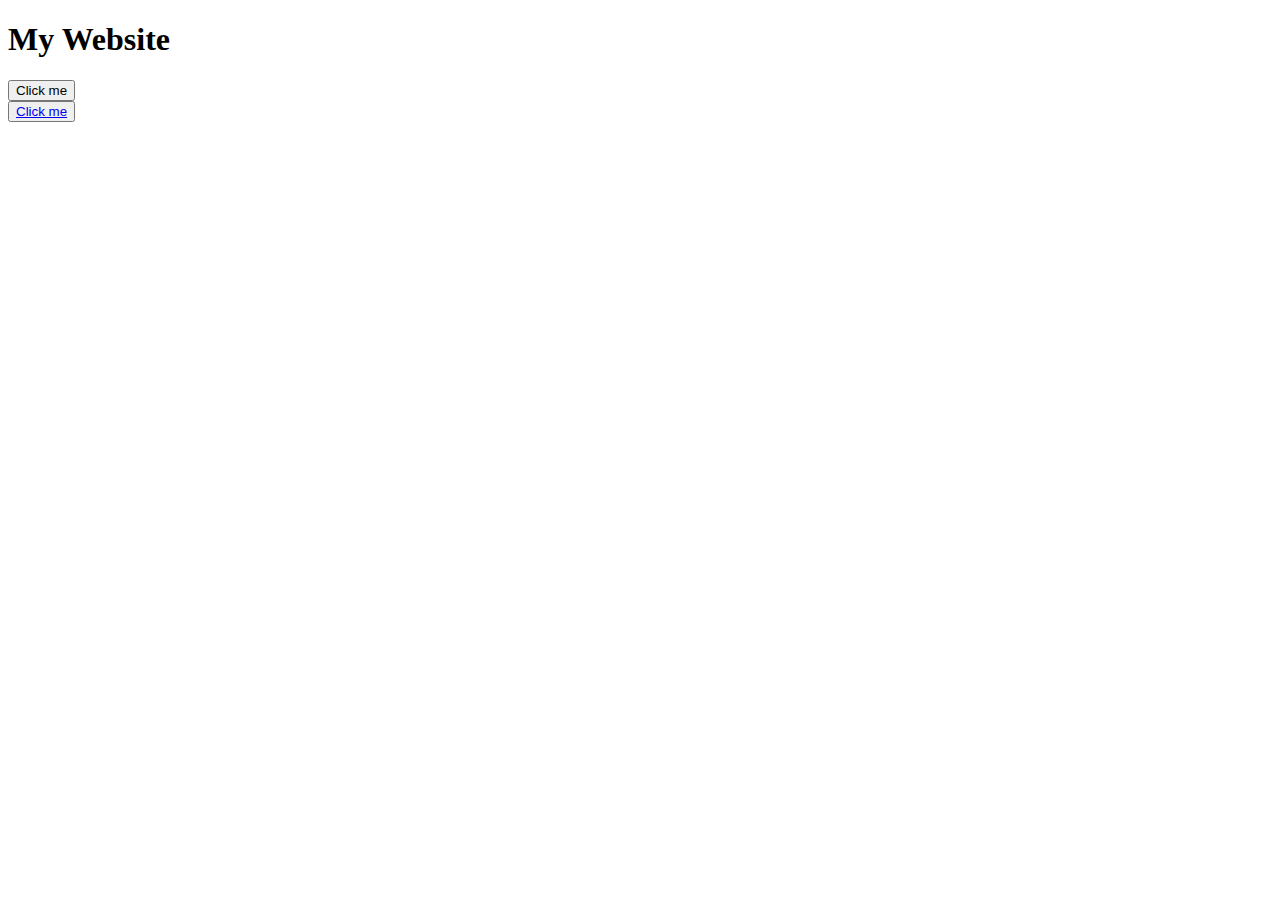
==== server/templates/index.html @ 4004e086 "test" ====
<!doctype html>


<head><title>Test</title> 
    <meta charset=utf-8> </head>
    <body>
        <h1>My Website</h1>
        <form action="/my-link/">
            <input type="submit" value="Click me" />
        </form>
        
        <button> <a href="/my-link/">Click me</a></button>

    </body>
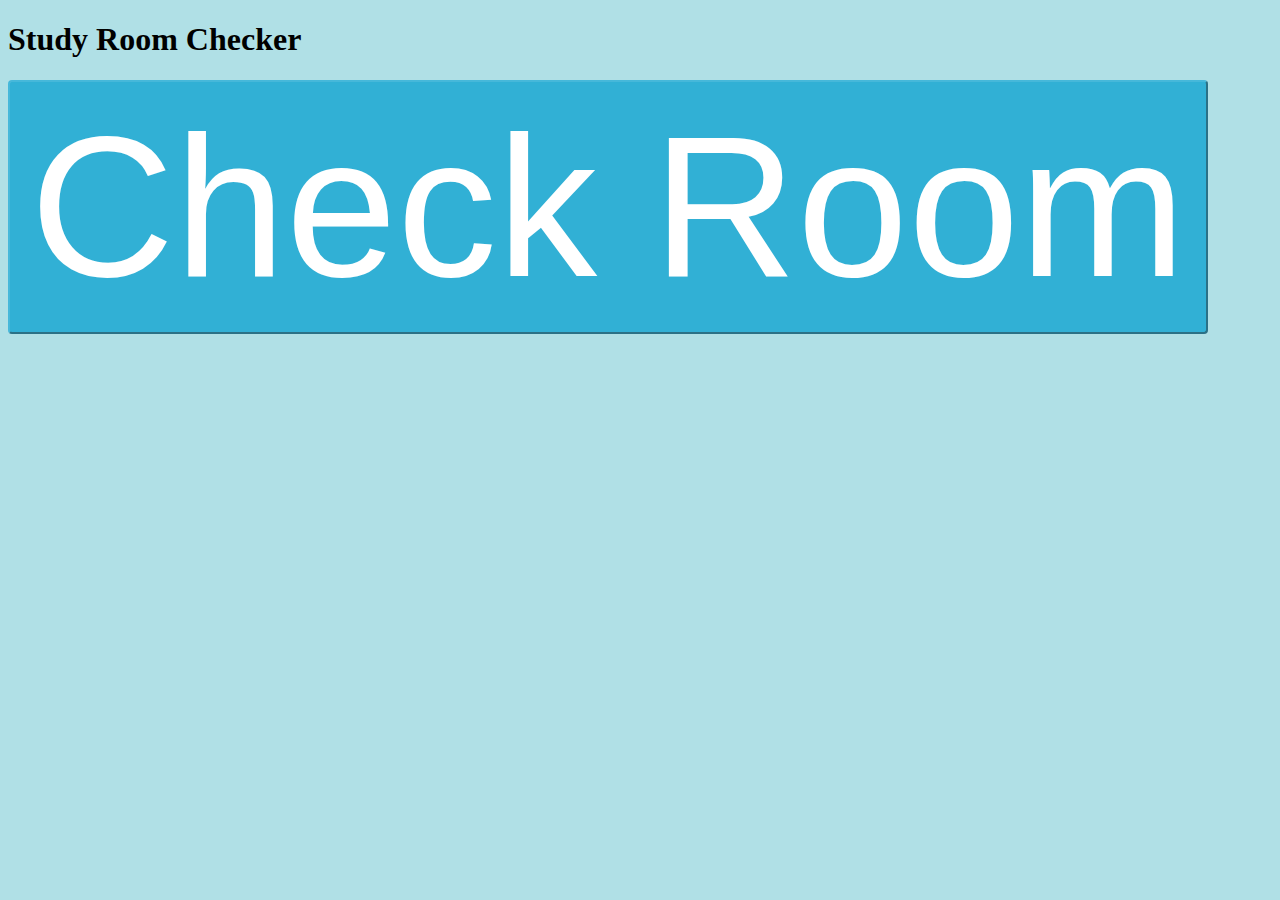
==== commit 04e80852: "update" ====
--- a/server/templates/index.html
+++ b/server/templates/index.html
@@ -2,13 +2,24 @@
 
 
 <head><title>Test</title> 
-    <meta charset=utf-8> </head>
+    <meta charset=utf-8> 
+    <style>
+        body {background-color: powderblue;}
+        input[type=submit] {
+            background-color: #31b0d5;
+            color: white;
+            padding: 10px 20px;
+            border-radius: 4px;
+            border-color: #46b8da;
+            font-size: 200px;
+          }
+    </style>
+</head>
     <body>
-        <h1>My Website</h1>
+        <h1>Study Room Checker</h1>
         <form action="/my-link/">
-            <input type="submit" value="Click me" />
+            <input type="submit" value="Check Room" />
         </form>
         
-        <button> <a href="/my-link/">Click me</a></button>
 
     </body>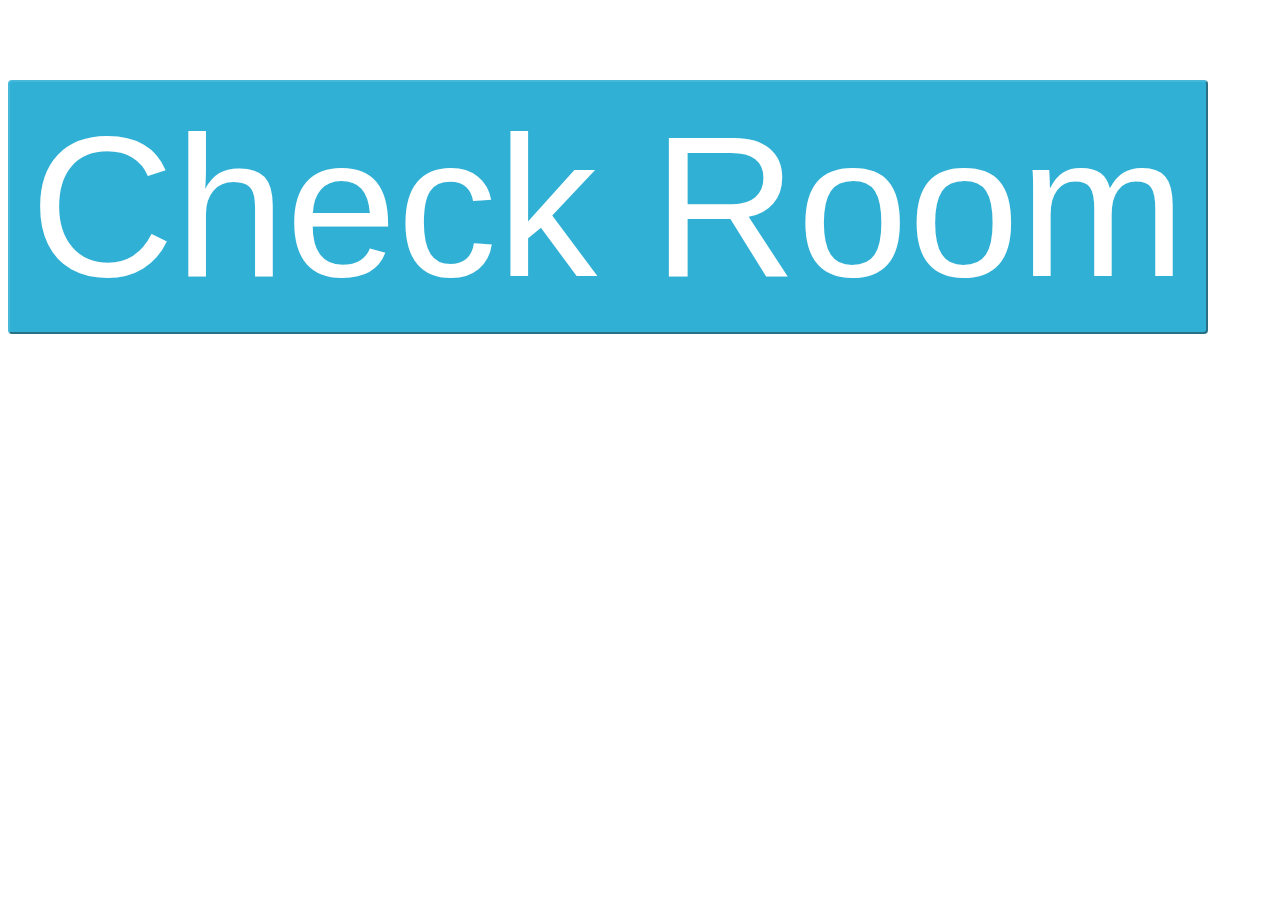
==== commit 3a8dfe2a: "added background image for server" ====
--- a/server/templates/index.html
+++ b/server/templates/index.html
@@ -4,7 +4,7 @@
 <head><title>Test</title> 
     <meta charset=utf-8> 
     <style>
-        body {background-color: powderblue;}
+        body {background-image: url("https://news.usc.edu/wp-content/uploads/2017/04/Bridge-Lobby-Image-Gus_web.jpg");}
         input[type=submit] {
             background-color: #31b0d5;
             color: white;
@@ -13,6 +13,8 @@
             border-color: #46b8da;
             font-size: 200px;
           }
+          h1 {color: white;}
+          
     </style>
 </head>
     <body>
